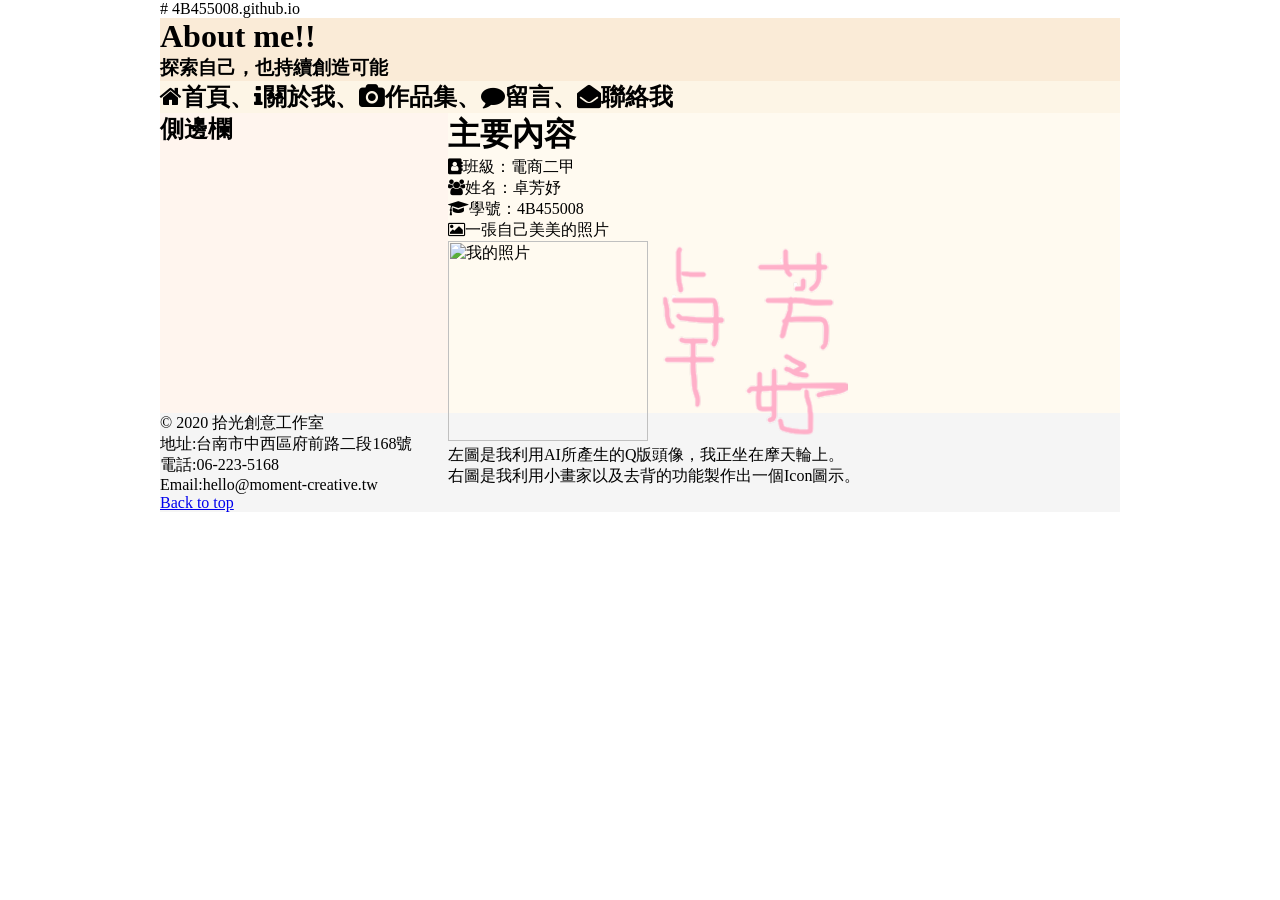
==== index.html @ c3411483 "Update index.html" ====
# 4B455008.github.io
<!DOCTYPE html>
<html>
 <head>
  <meta charset="utf-8">
  <title>卓芳妤的作業二</title>
  <link rel="stylesheet" href="https://cdnjs.cloudflare.com/ajax/libs/font-awesome/4.7.0/css/font-awesome.min.css">
  <link rel="icon"  href="icon.png">

  <style>

     *      {margin: 0;   padding: 0;} 
     body   {width: 100%; min-width:600px; max-width:960px; margin:0 auto;}
     header {width: 100%; background: AntiqueWhite;}
     nav    {width: 100%; background: OldLace;   color: balck;}
     aside  {width: 30%;  background: SeaShell; height: 300px;float:left;}
     main   {width: 70%;  background: FloralWhite; height:300px;float:right;}
     footer {width: 100%;  background:WhiteSmoke; clear: both;}
 
  </style>
 </head>
 <body>


<header>
<h1>About me!!<p></h1>
<h3>探索自己，也持續創造可能</h3>
 </header>

  <nav><h2><i class="fa fa-home" aria-hidden="true"></i>首頁、<i class="fa fa-info" aria-hidden="true"></i>關於我、<i class="fa fa-camera" aria-hidden="true"></i>作品集、<i class="fa fa-comment" aria-hidden="true"></i>留言、<i class="fa fa-envelope-open" aria-hidden="true"></i>聯絡我</h2></nav>
   
 <aside><h1>側邊欄</h1></aside>



 <main><h1>主要內容</h1>

<i class="fa fa-address-book" aria-hidden="true"></i>班級：電商二甲<p>

<i class="fa fa-users" aria-hidden="true"></i>姓名：卓芳妤<p>

<i class="fa fa-graduation-cap" aria-hidden="true"></i>學號：4B455008<p>



<i class="fa fa-picture-o" aria-hidden="true"></i>一張自己美美的照片<p>
<img src="yucho.png" alt="我的照片" width="200">
<img src="pic/name.png" width="200" height="200">
<p>左圖是我利用AI所產生的Q版頭像，我正坐在摩天輪上。</p>
<p>右圖是我利用小畫家以及去背的功能製作出一個Icon圖示。</p>

  </main>


  <footer>
    <p>&copy; 2020 拾光創意工作室</p>
    <p>地址:台南市中西區府前路二段168號</p>
    <p>電話:06-223-5168</p>
    <p>Email:hello@moment-creative.tw</p>
    <p><a href="www.moment_creative.tw">Back to top</a></p> 
  </footer>

</html>
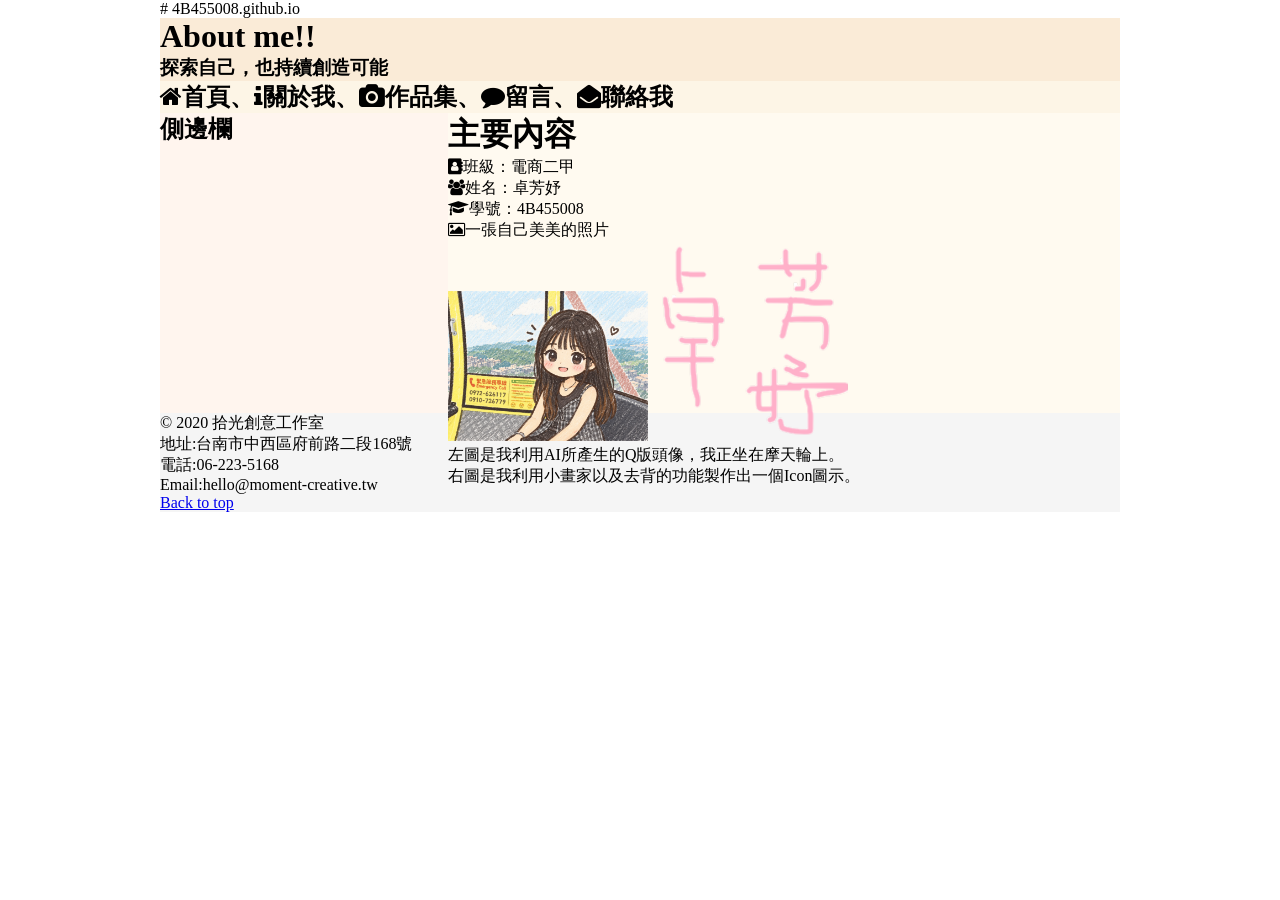
==== commit b3cab54f: "Update index.html" ====
--- a/index.html
+++ b/index.html
@@ -44,7 +44,7 @@
 
 
 <i class="fa fa-picture-o" aria-hidden="true"></i>一張自己美美的照片<p>
-<img src="yucho.png" alt="我的照片" width="200">
+<img src="yucho.png"  width="200">
 <img src="pic/name.png" width="200" height="200">
 <p>左圖是我利用AI所產生的Q版頭像，我正坐在摩天輪上。</p>
 <p>右圖是我利用小畫家以及去背的功能製作出一個Icon圖示。</p>
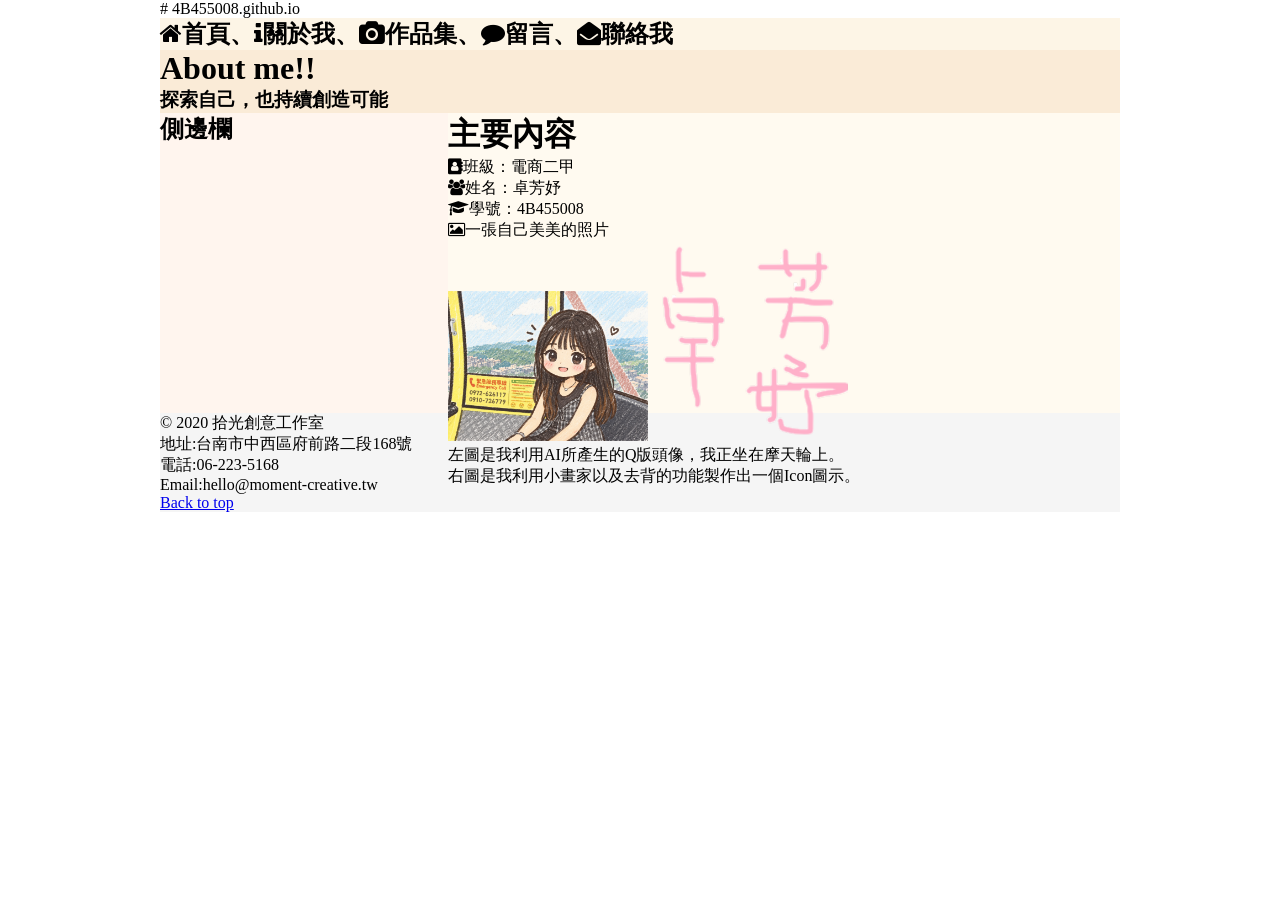
==== commit 9bb56b81: "Update index.html" ====
--- a/index.html
+++ b/index.html
@@ -19,7 +19,8 @@
  
   </style>
  </head>
- <body>
+ <body onload="javascript: alert('卓芳妤 4B455008')">
+   <nav><h2><i class="fa fa-home" aria-hidden="true"></i>首頁、<i class="fa fa-info" aria-hidden="true"></i>關於我、<i class="fa fa-camera" aria-hidden="true"></i>作品集、<i class="fa fa-comment" aria-hidden="true"></i>留言、<i class="fa fa-envelope-open" aria-hidden="true"></i>聯絡我</h2></nav>
 
 
 <header>
@@ -27,7 +28,7 @@
 <h3>探索自己，也持續創造可能</h3>
  </header>
 
-  <nav><h2><i class="fa fa-home" aria-hidden="true"></i>首頁、<i class="fa fa-info" aria-hidden="true"></i>關於我、<i class="fa fa-camera" aria-hidden="true"></i>作品集、<i class="fa fa-comment" aria-hidden="true"></i>留言、<i class="fa fa-envelope-open" aria-hidden="true"></i>聯絡我</h2></nav>
+ 
    
  <aside><h1>側邊欄</h1></aside>
 
@@ -44,7 +45,7 @@
 
 
 <i class="fa fa-picture-o" aria-hidden="true"></i>一張自己美美的照片<p>
-<img src="yucho.png"  width="200">
+<img src="yucho.png" alt="我的照片"  width="200">
 <img src="pic/name.png" width="200" height="200">
 <p>左圖是我利用AI所產生的Q版頭像，我正坐在摩天輪上。</p>
 <p>右圖是我利用小畫家以及去背的功能製作出一個Icon圖示。</p>
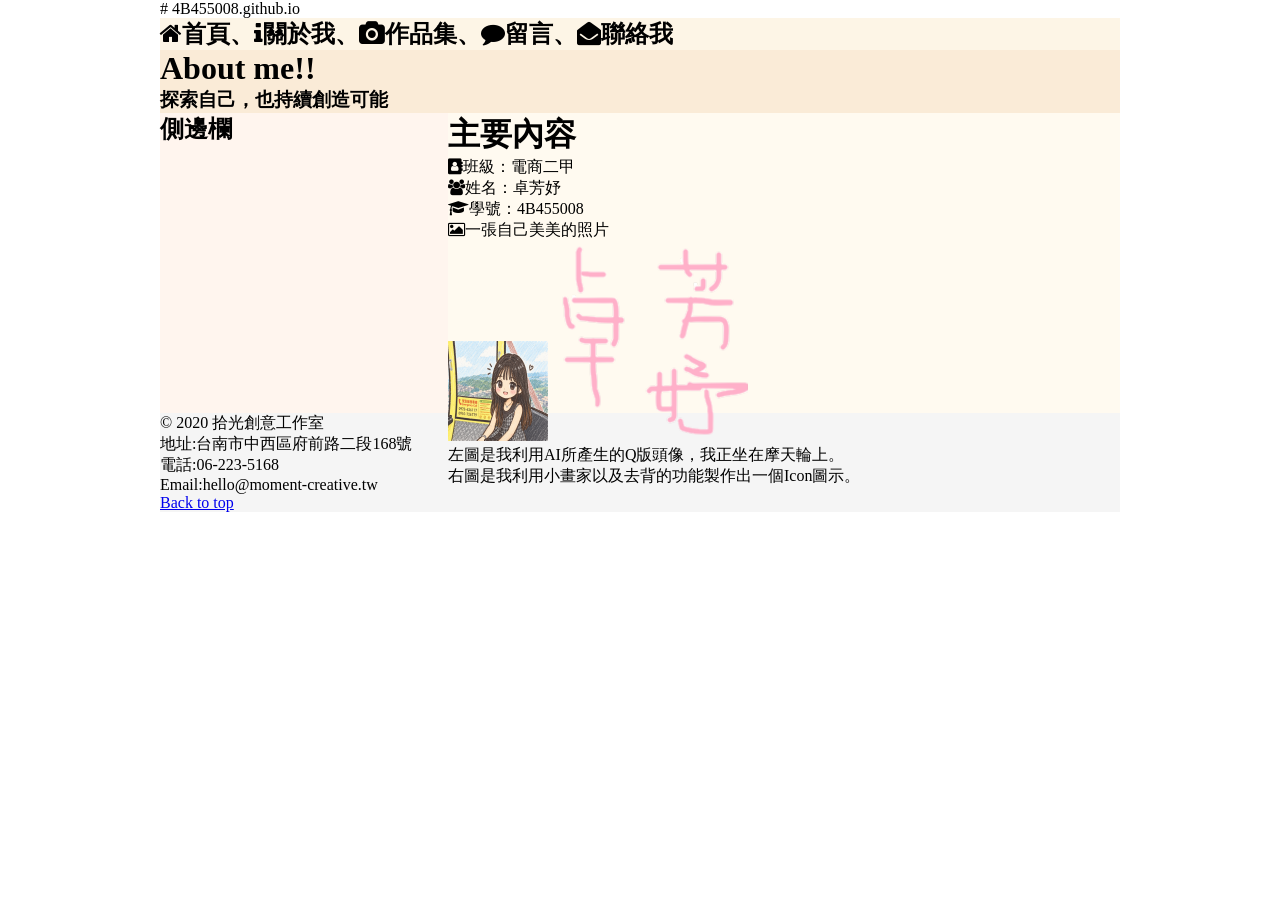
==== commit 70eaa4ce: "Update index.html" ====
--- a/index.html
+++ b/index.html
@@ -45,8 +45,8 @@
 
 
 <i class="fa fa-picture-o" aria-hidden="true"></i>一張自己美美的照片<p>
-<img src="yucho.png" alt="我的照片"  width="200">
-<img src="pic/name.png" width="200" height="200">
+<img src="yucho.png" alt="我的照片"  width="100">
+<img src="pic/name.png" width="200px" height="200px">
 <p>左圖是我利用AI所產生的Q版頭像，我正坐在摩天輪上。</p>
 <p>右圖是我利用小畫家以及去背的功能製作出一個Icon圖示。</p>
 
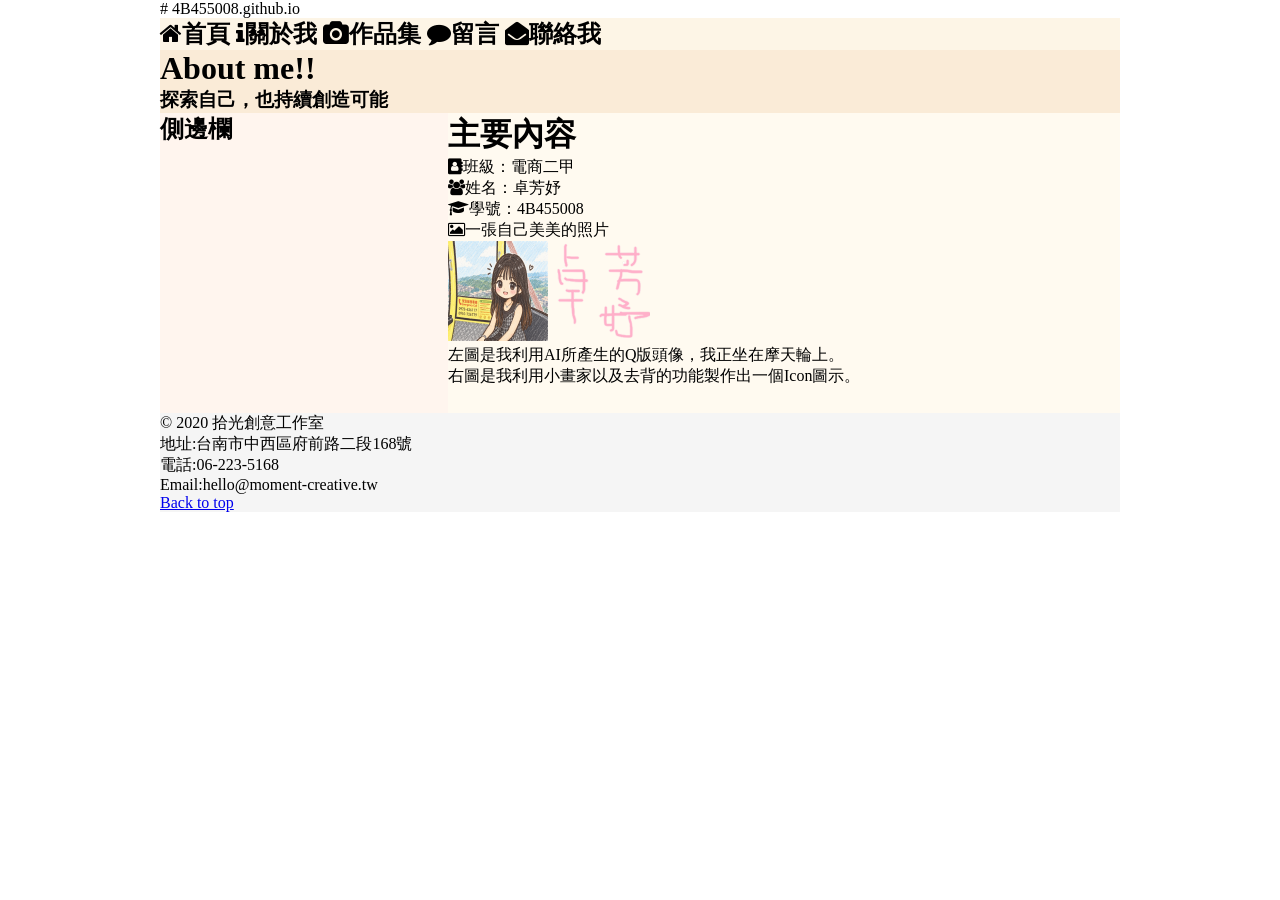
==== commit a6e67faa: "Update index.html" ====
--- a/index.html
+++ b/index.html
@@ -20,7 +20,12 @@
   </style>
  </head>
  <body onload="javascript: alert('卓芳妤 4B455008')">
-   <nav><h2><i class="fa fa-home" aria-hidden="true"></i>首頁、<i class="fa fa-info" aria-hidden="true"></i>關於我、<i class="fa fa-camera" aria-hidden="true"></i>作品集、<i class="fa fa-comment" aria-hidden="true"></i>留言、<i class="fa fa-envelope-open" aria-hidden="true"></i>聯絡我</h2></nav>
+   <nav> <h2><i class="fa fa-home" aria-hidden="true"></i>首頁
+    <i class="fa fa-info" aria-hidden="true"></i>關於我
+    <i class="fa fa-camera" aria-hidden="true"></i>作品集
+    <i class="fa fa-comment" aria-hidden="true"></i>留言
+    <i class="fa fa-envelope-open" aria-hidden="true"></i>聯絡我</h2>
+   </nav>
 
 
 <header>
@@ -46,7 +51,7 @@
 
 <i class="fa fa-picture-o" aria-hidden="true"></i>一張自己美美的照片<p>
 <img src="yucho.png" alt="我的照片"  width="100">
-<img src="pic/name.png" width="200px" height="200px">
+<img src="pic/name.png" width="100" height="100">
 <p>左圖是我利用AI所產生的Q版頭像，我正坐在摩天輪上。</p>
 <p>右圖是我利用小畫家以及去背的功能製作出一個Icon圖示。</p>
 
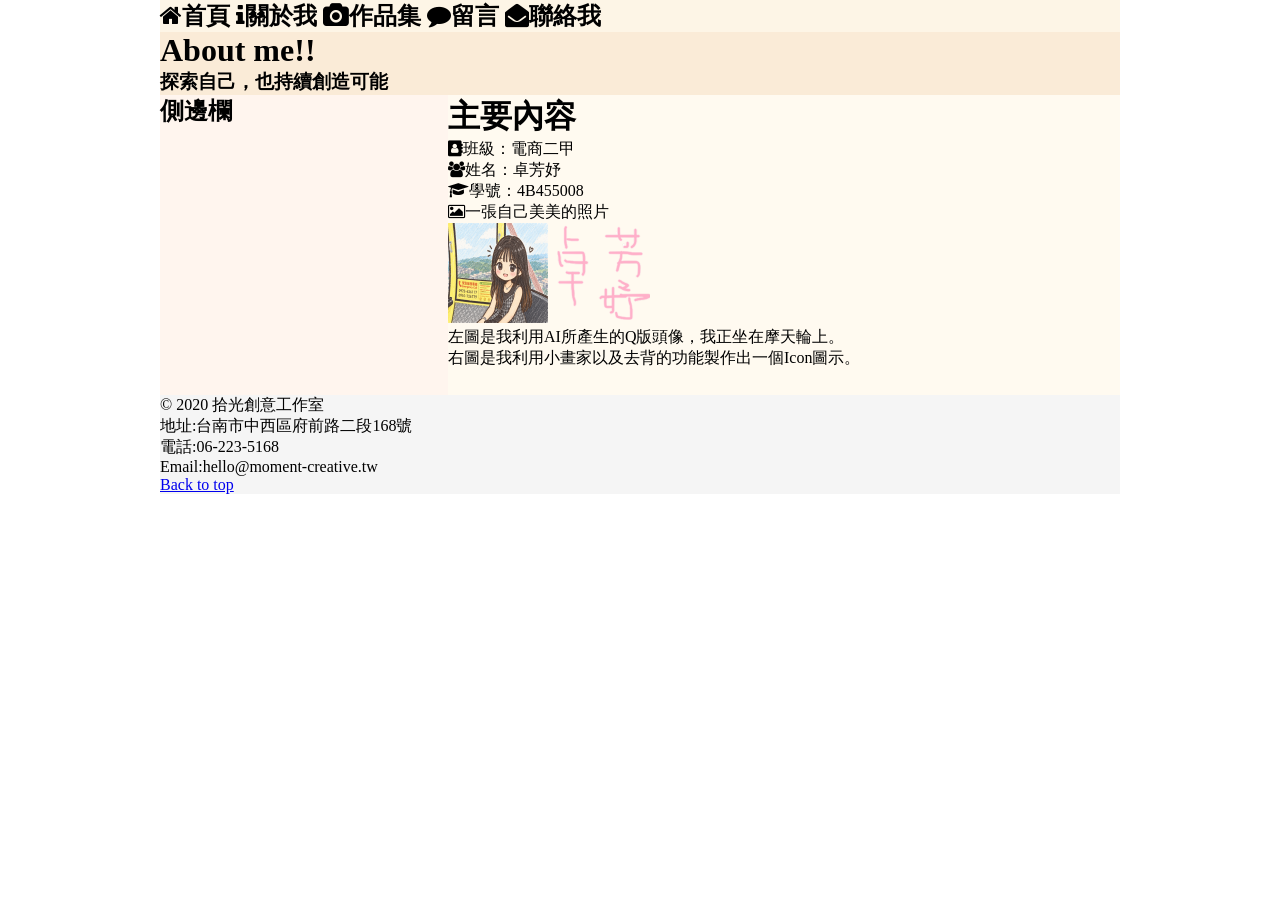
==== commit e16fc509: "Update index.html" ====
--- a/index.html
+++ b/index.html
@@ -1,4 +1,4 @@
-# 4B455008.github.io
+
 <!DOCTYPE html>
 <html>
  <head>
@@ -50,8 +50,8 @@
 
 
 <i class="fa fa-picture-o" aria-hidden="true"></i>一張自己美美的照片<p>
-<img src="yucho.png" alt="我的照片"  width="100">
-<img src="pic/name.png" width="100" height="100">
+<img src="yucho.png" alt="我的照片"  width="100cm">
+<img src="pic/name.png" width="100cm" height="100cm">
 <p>左圖是我利用AI所產生的Q版頭像，我正坐在摩天輪上。</p>
 <p>右圖是我利用小畫家以及去背的功能製作出一個Icon圖示。</p>
 
